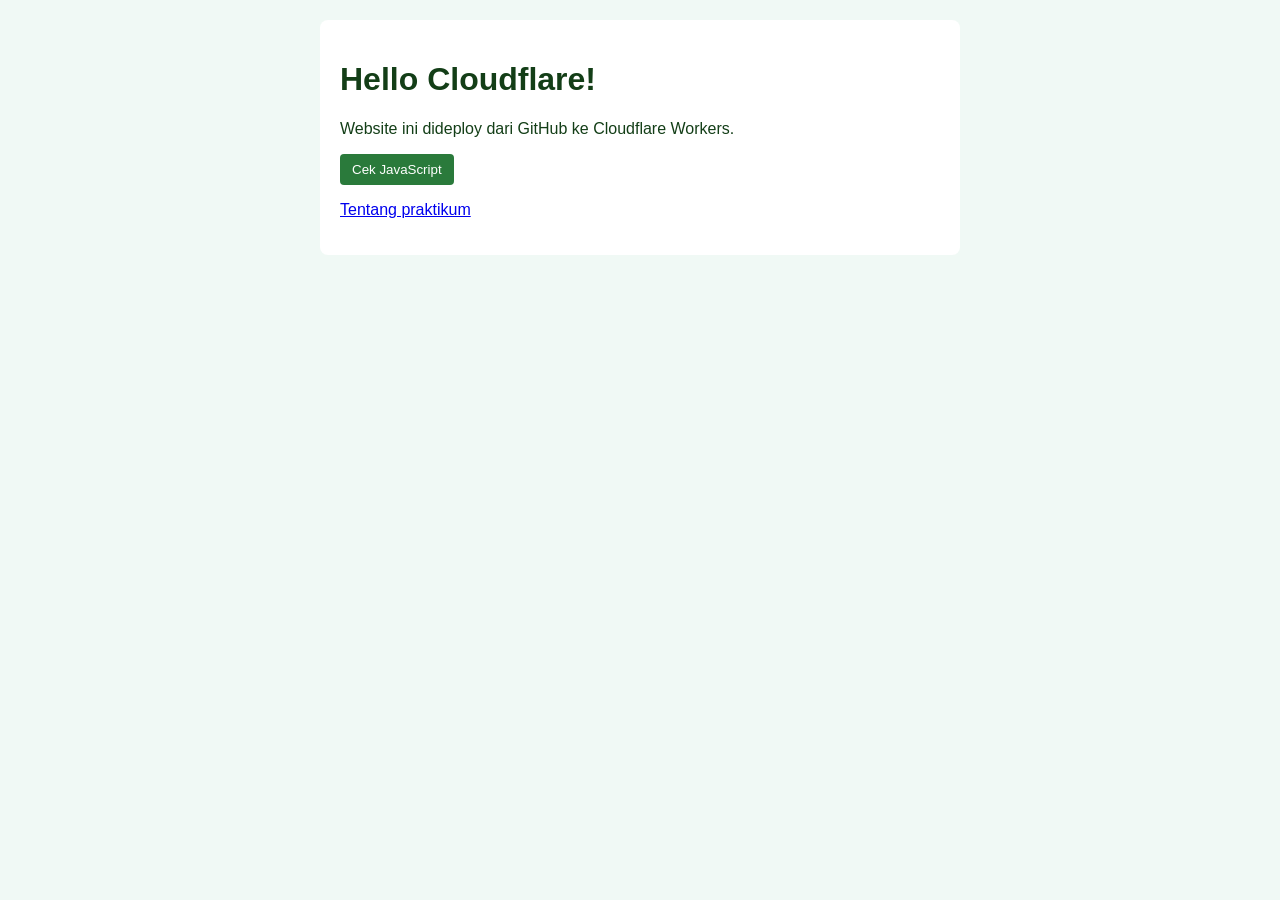
==== public/index.html @ 9dd819ea "feat: prepare static site for Cloudflare" ====
<!doctype html>
<html lang="id">
<head>
  <meta charset="UTF-8">
  <meta name="viewport" content="width=device-width, initial-scale=1.0">
  <title>PaaS Static Deployment</title>
  <link rel="stylesheet" href="style.css">
</head>
<body>
  <main>
    <h1>Hello Cloudflare!</h1>
    <p>Website ini dideploy dari GitHub ke Cloudflare Workers.</p>
    <button id="cek">Cek JavaScript</button>
    <p id="hasil"></p>
    <p><a href="about.html">Tentang praktikum</a></p>
  </main>
  <script src="script.js"></script>
</body>
</html>
---- public/style.css ----
body { font-family: Arial, sans-serif; background: #f0f9f5; color: #133e17; margin: 0; padding: 20px; }
main { max-width: 600px; margin: auto; background: #fff; padding: 20px; border-radius: 8px; }
button { background: #2a7a3b; color: #fff; border: none; padding: 8px 12px; border-radius: 4px; cursor: pointer; }
@media (max-width: 480px) { body { padding: 10px; } }
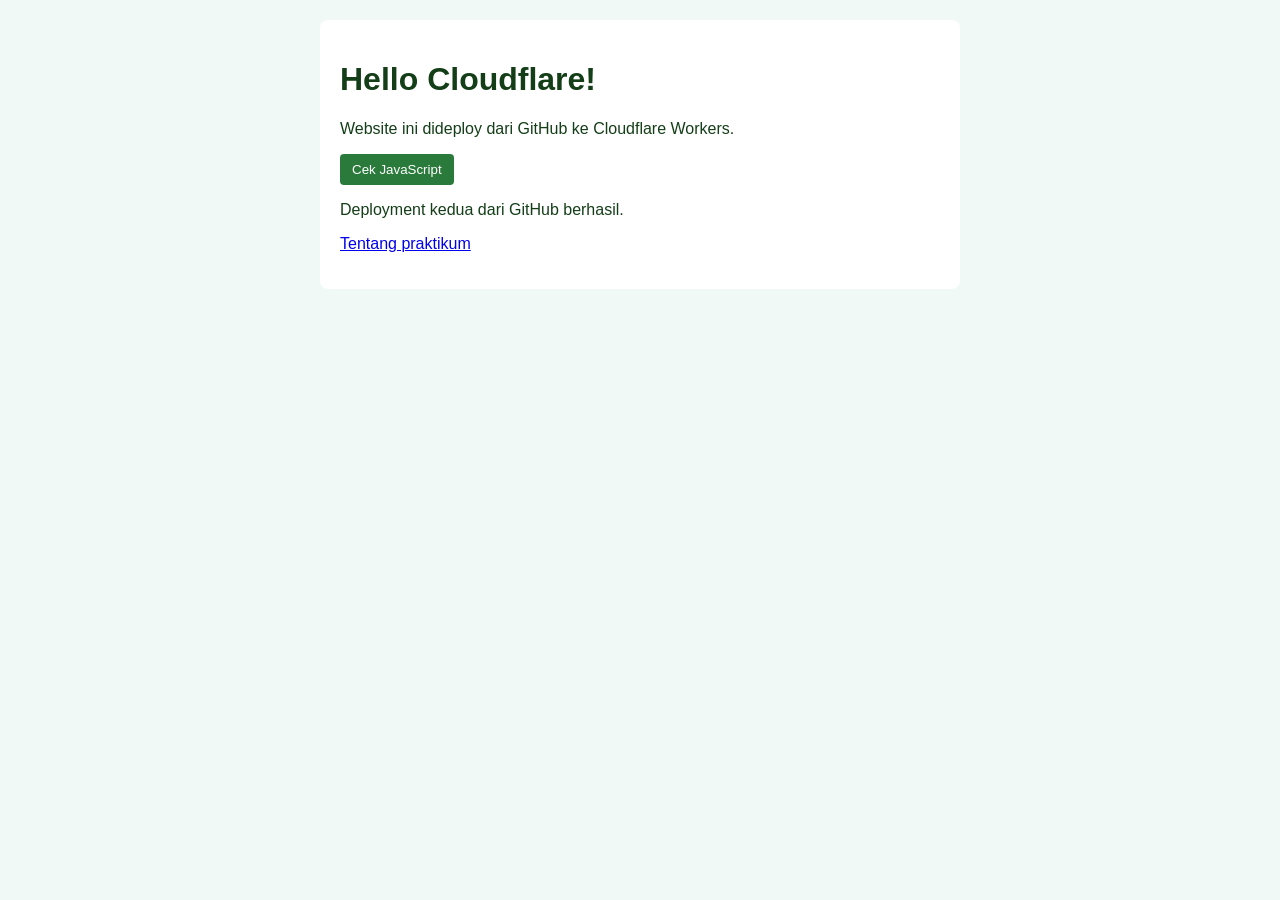
==== commit 4772e30c: "docs: update homepage content" ====
--- a/public/index.html
+++ b/public/index.html
@@ -12,6 +12,7 @@
     <p>Website ini dideploy dari GitHub ke Cloudflare Workers.</p>
     <button id="cek">Cek JavaScript</button>
     <p id="hasil"></p>
+    <p>Deployment kedua dari GitHub berhasil.</p>
     <p><a href="about.html">Tentang praktikum</a></p>
   </main>
   <script src="script.js"></script>
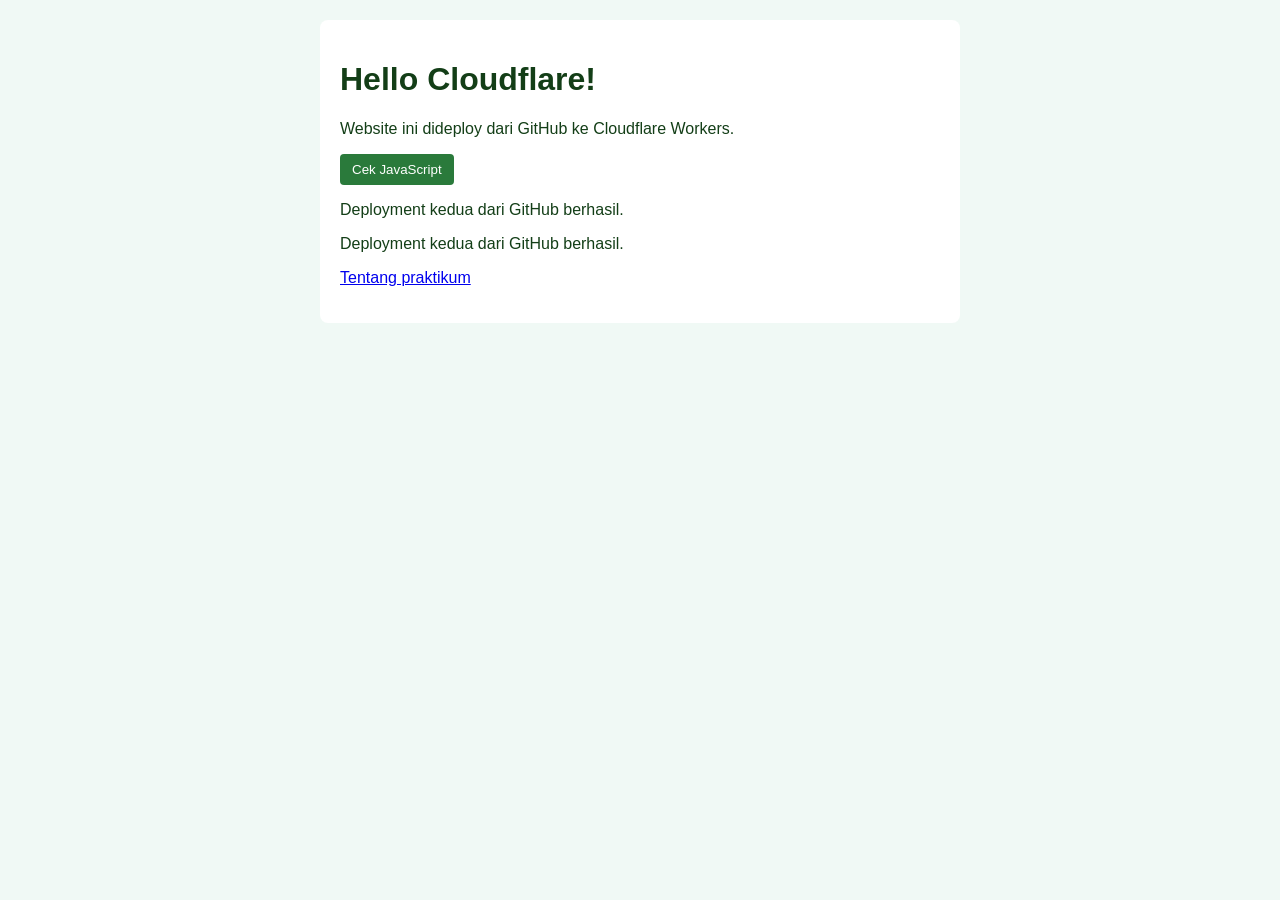
==== commit 0b670dea: "docs: update homepage content" ====
--- a/public/index.html
+++ b/public/index.html
@@ -13,6 +13,7 @@
     <button id="cek">Cek JavaScript</button>
     <p id="hasil"></p>
     <p>Deployment kedua dari GitHub berhasil.</p>
+    <p>Deployment kedua dari GitHub berhasil.</p>
     <p><a href="about.html">Tentang praktikum</a></p>
   </main>
   <script src="script.js"></script>
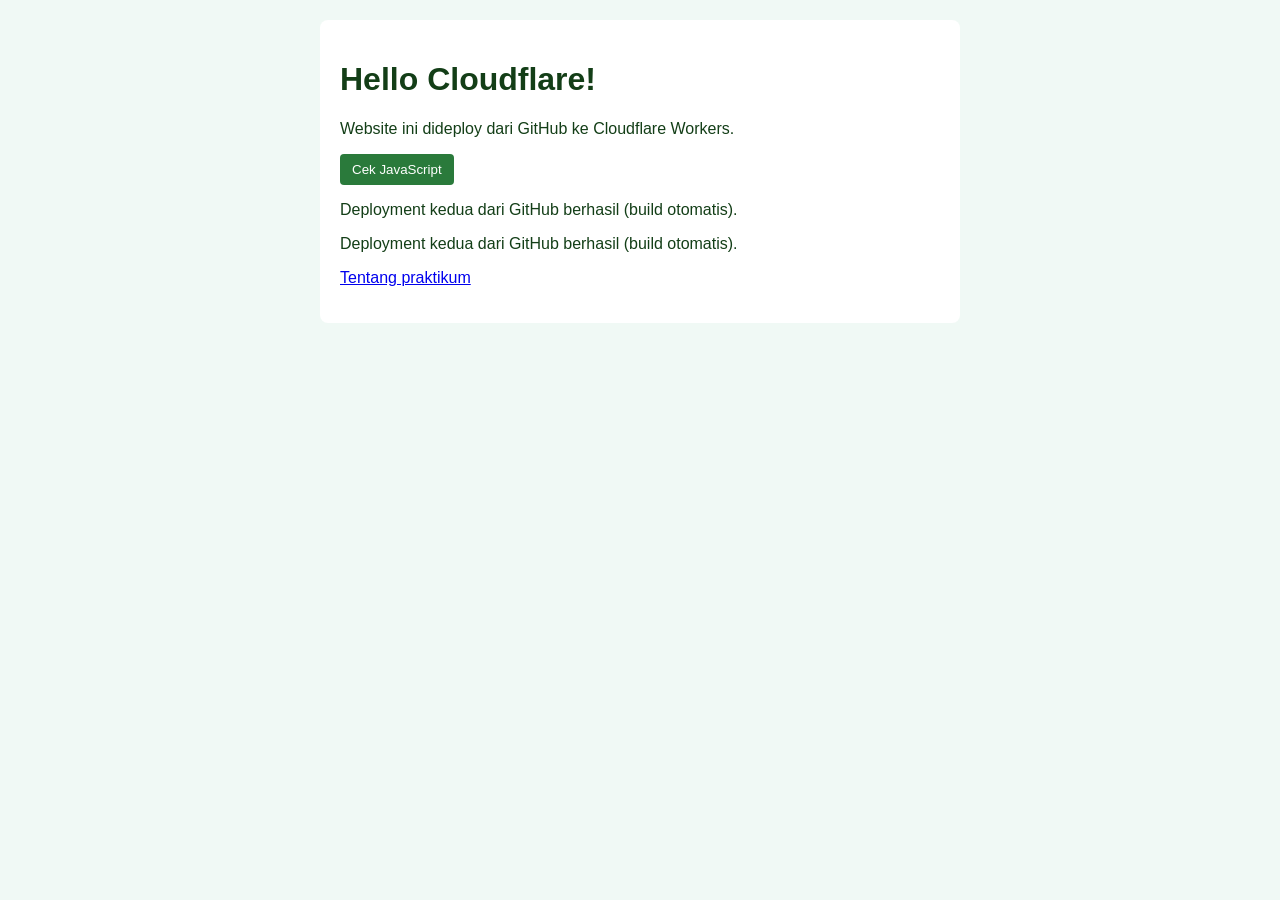
==== commit 96e59f7b: "docs: trigger auto deploy" ====
--- a/public/index.html
+++ b/public/index.html
@@ -12,8 +12,8 @@
     <p>Website ini dideploy dari GitHub ke Cloudflare Workers.</p>
     <button id="cek">Cek JavaScript</button>
     <p id="hasil"></p>
-    <p>Deployment kedua dari GitHub berhasil.</p>
-    <p>Deployment kedua dari GitHub berhasil.</p>
+    <p>Deployment kedua dari GitHub berhasil (build otomatis).</p>
+    <p>Deployment kedua dari GitHub berhasil (build otomatis).</p>
     <p><a href="about.html">Tentang praktikum</a></p>
   </main>
   <script src="script.js"></script>
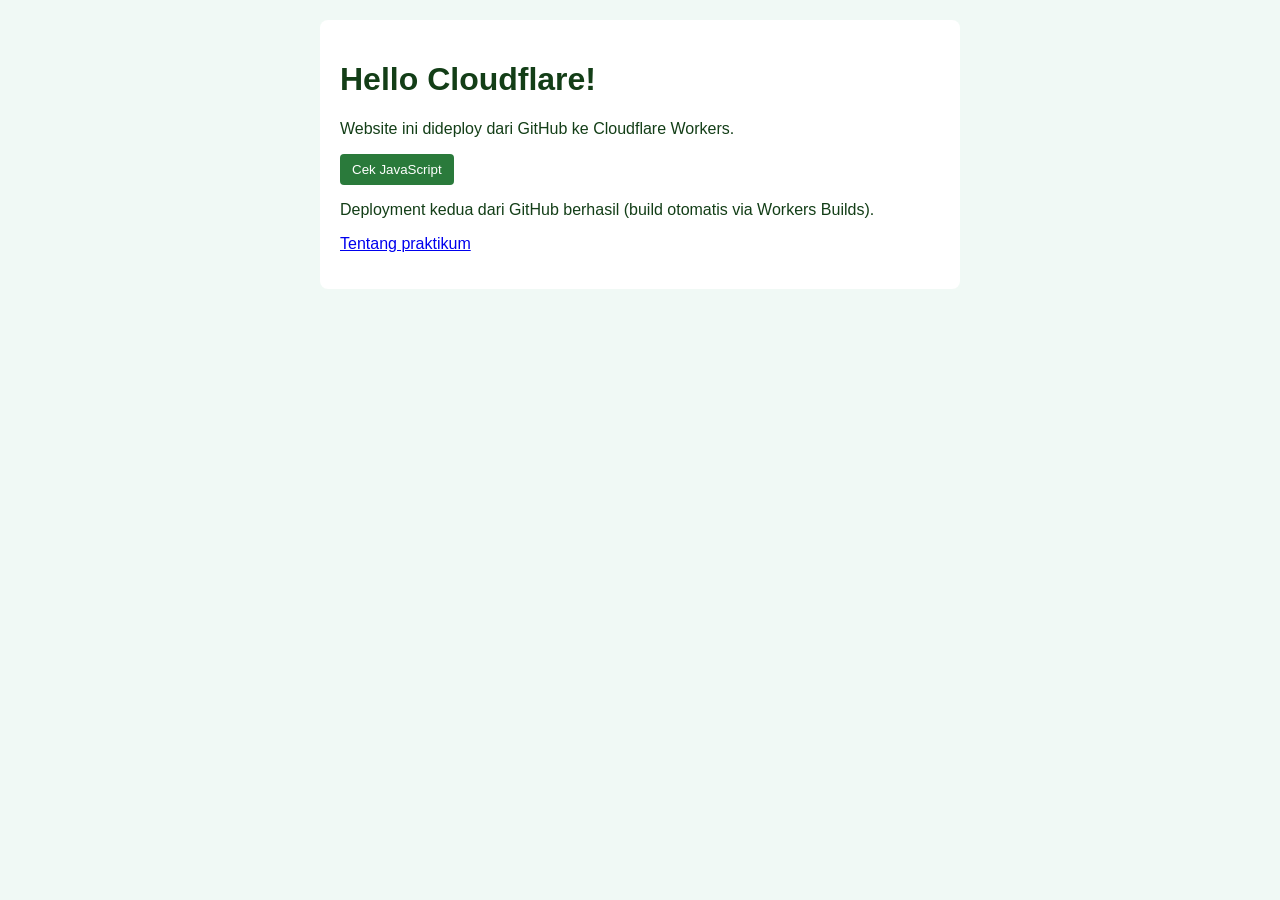
==== commit 23675a4a: "docs: trigger first Workers Builds" ====
--- a/public/index.html
+++ b/public/index.html
@@ -12,8 +12,7 @@
     <p>Website ini dideploy dari GitHub ke Cloudflare Workers.</p>
     <button id="cek">Cek JavaScript</button>
     <p id="hasil"></p>
-    <p>Deployment kedua dari GitHub berhasil (build otomatis).</p>
-    <p>Deployment kedua dari GitHub berhasil (build otomatis).</p>
+    <p>Deployment kedua dari GitHub berhasil (build otomatis via Workers Builds).</p>
     <p><a href="about.html">Tentang praktikum</a></p>
   </main>
   <script src="script.js"></script>
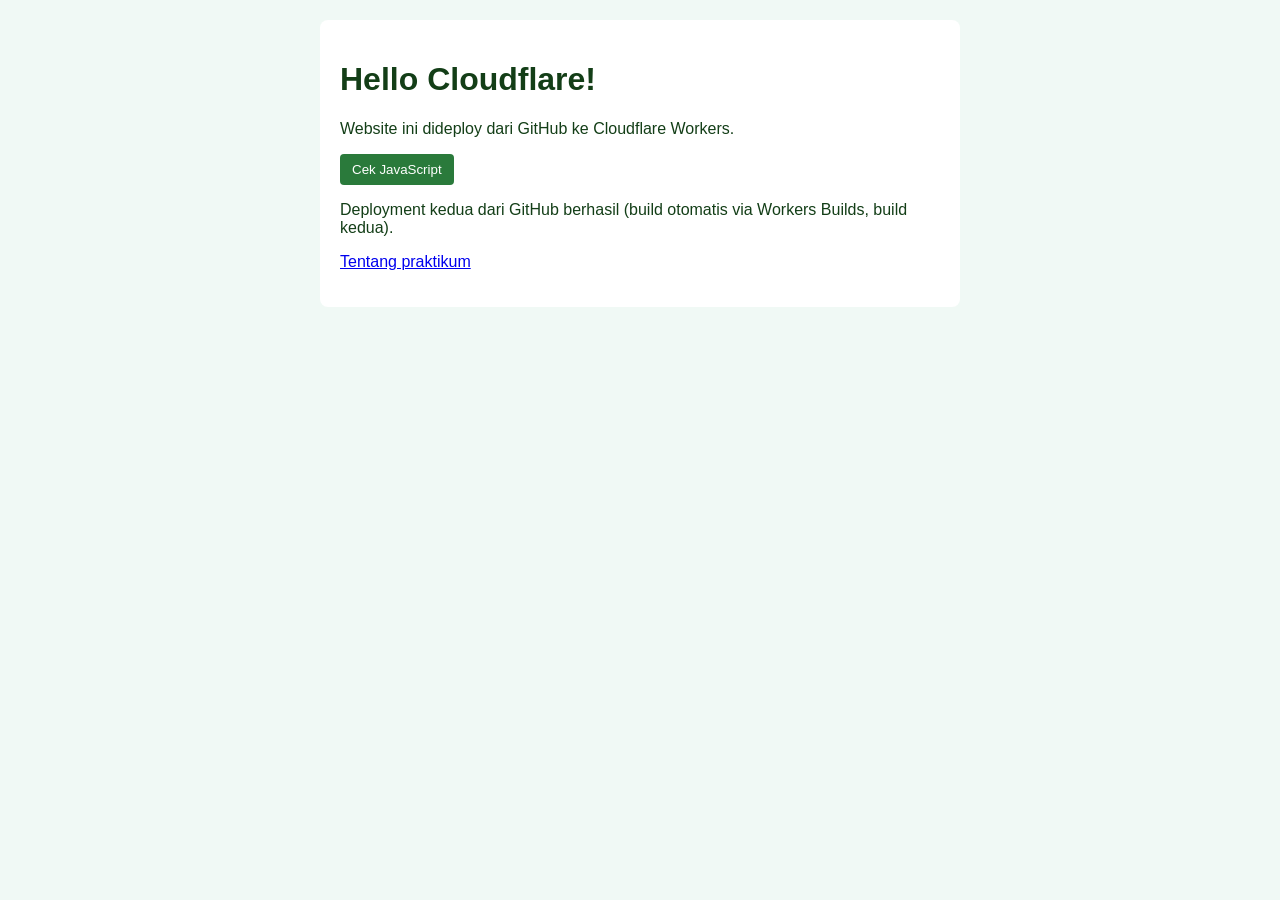
==== commit 19cbc084: "docs: second auto deploy" ====
--- a/public/index.html
+++ b/public/index.html
@@ -12,7 +12,7 @@
     <p>Website ini dideploy dari GitHub ke Cloudflare Workers.</p>
     <button id="cek">Cek JavaScript</button>
     <p id="hasil"></p>
-    <p>Deployment kedua dari GitHub berhasil (build otomatis via Workers Builds).</p>
+    <p>Deployment kedua dari GitHub berhasil (build otomatis via Workers Builds, build kedua).</p>
     <p><a href="about.html">Tentang praktikum</a></p>
   </main>
   <script src="script.js"></script>
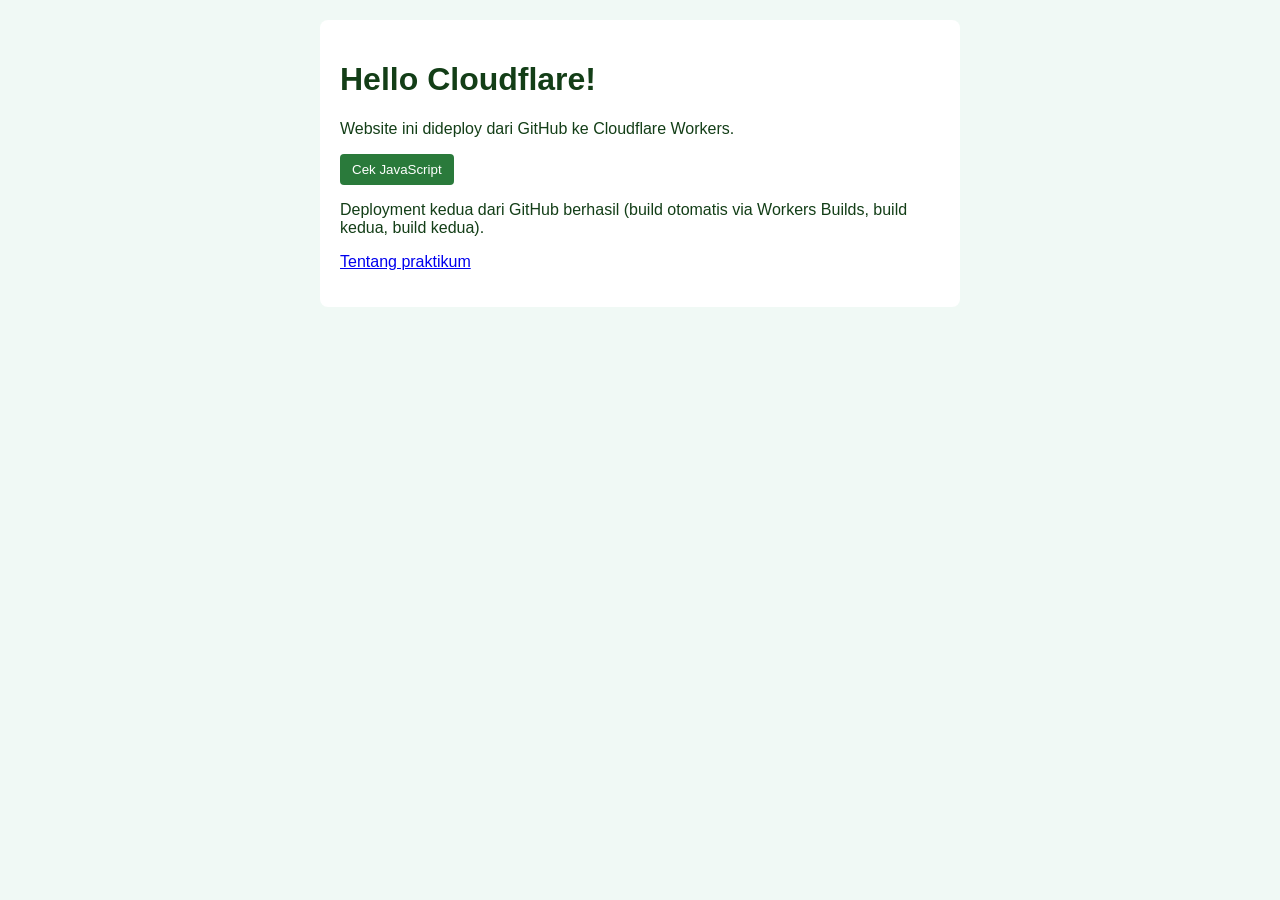
==== commit ac11cd4c: "docs: second auto deploy" ====
--- a/public/index.html
+++ b/public/index.html
@@ -12,7 +12,7 @@
     <p>Website ini dideploy dari GitHub ke Cloudflare Workers.</p>
     <button id="cek">Cek JavaScript</button>
     <p id="hasil"></p>
-    <p>Deployment kedua dari GitHub berhasil (build otomatis via Workers Builds, build kedua).</p>
+    <p>Deployment kedua dari GitHub berhasil (build otomatis via Workers Builds, build kedua, build kedua).</p>
     <p><a href="about.html">Tentang praktikum</a></p>
   </main>
   <script src="script.js"></script>
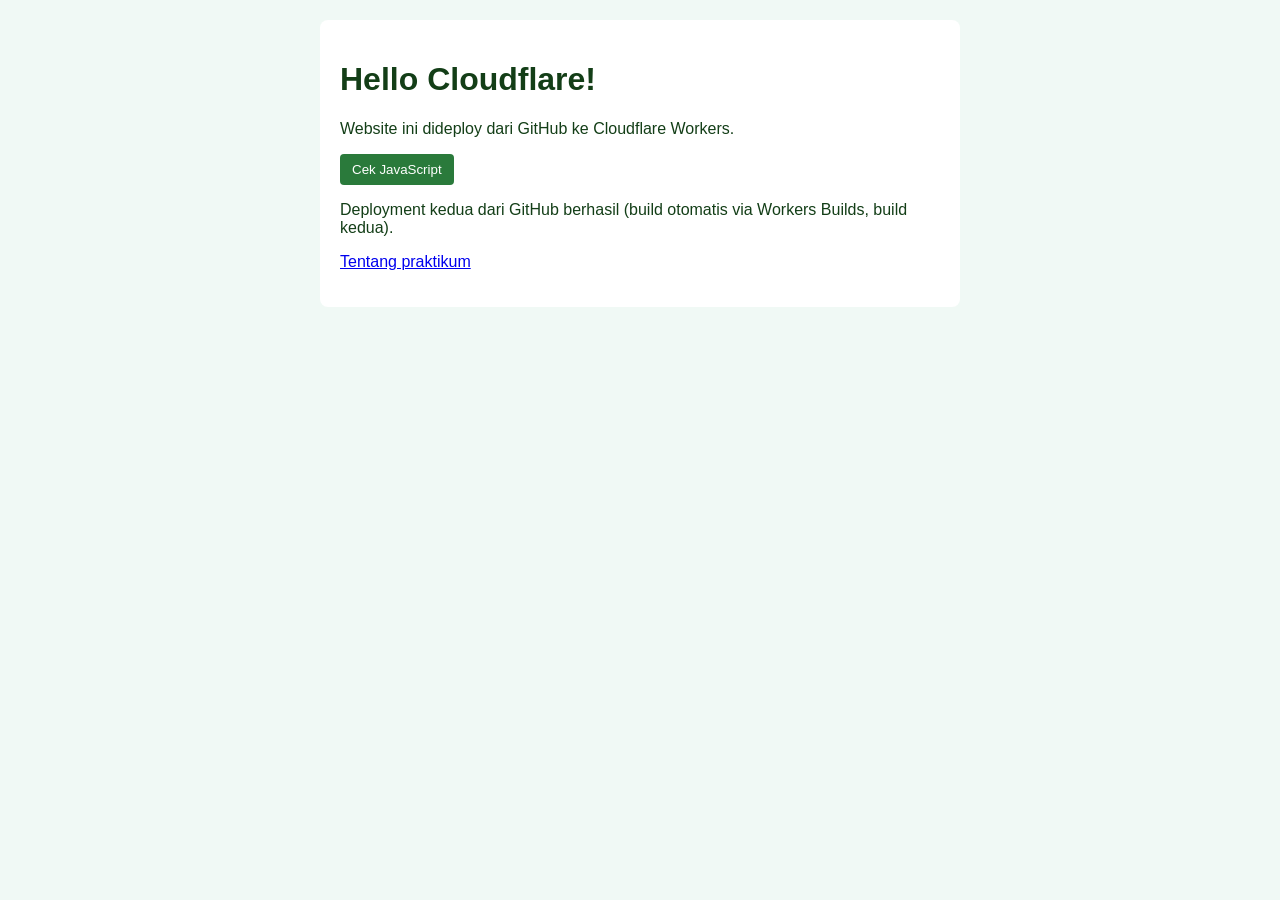
==== commit 42f96987: "docs: fix duplicate text" ====
--- a/public/index.html
+++ b/public/index.html
@@ -12,7 +12,7 @@
     <p>Website ini dideploy dari GitHub ke Cloudflare Workers.</p>
     <button id="cek">Cek JavaScript</button>
     <p id="hasil"></p>
-    <p>Deployment kedua dari GitHub berhasil (build otomatis via Workers Builds, build kedua, build kedua).</p>
+    <p>Deployment kedua dari GitHub berhasil (build otomatis via Workers Builds, build kedua).</p>
     <p><a href="about.html">Tentang praktikum</a></p>
   </main>
   <script src="script.js"></script>
